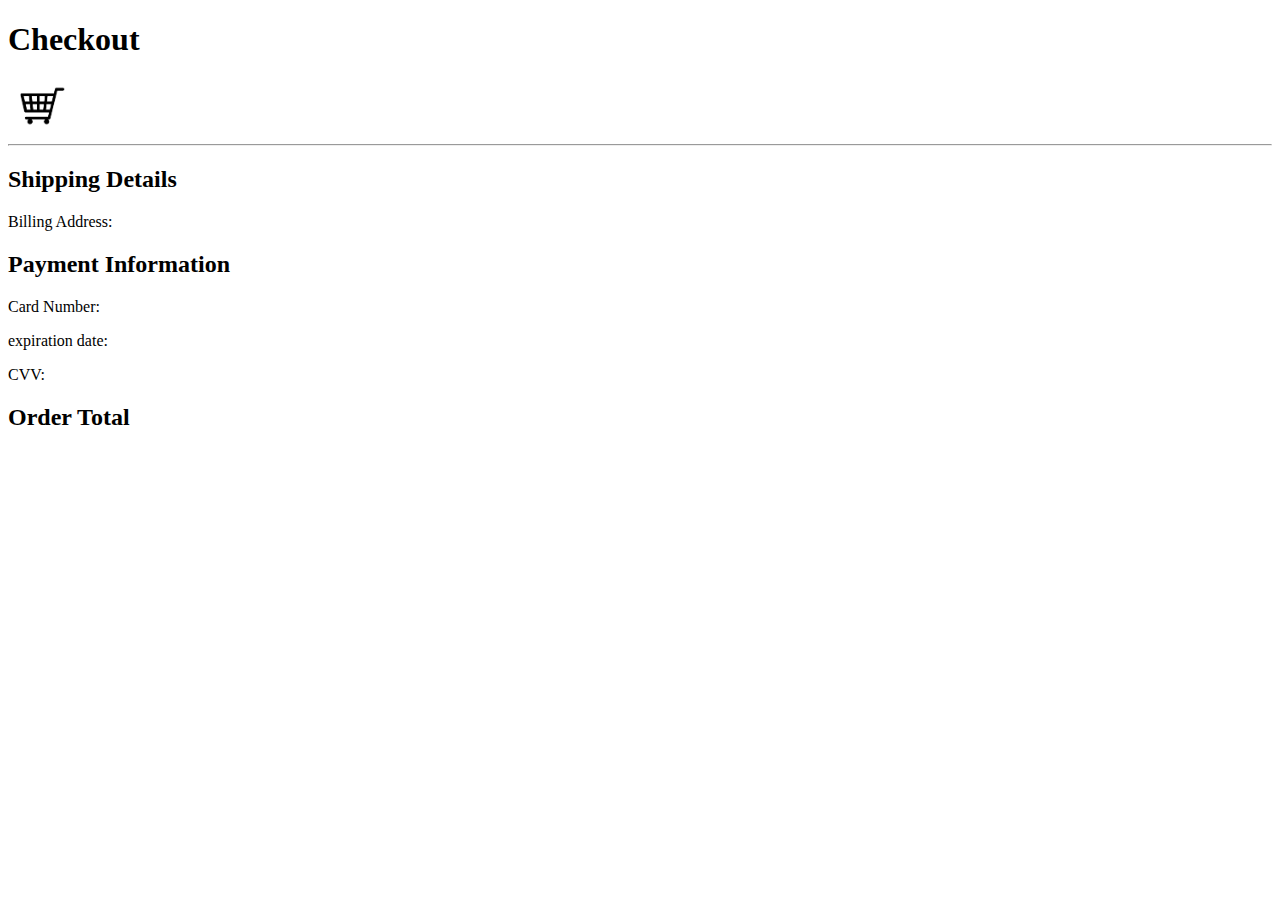
==== checkout.html @ dc8d8aa6 "updated checkout page" ====
<!DOCTYPE html>
<html lang="en">
<head>
    <meta charset="UTF-8">
    <meta name="viewport" content="width=device-width, initial-scale=1.0">
    <title>Checkout Page</title>
</head>
<body>
    <header>
        <h1>Checkout</h1>
        <img src="images/shopping cart.jpg" alt="shopping cart">
        <style>
            img {
             max-width: 5%;
             height: auto;
            }
        </style>
    </header>
    <hr>
    <main>
        <h2>Shipping Details</h2>
        <p>Billing Address:</p>
        <h2>Payment Information</h2>
        <p>Card Number:</p>
        <p>expiration date:</p>
        <p>CVV:</p>
        <h2>Order Total</h2>
    </main>
</body>
</html>
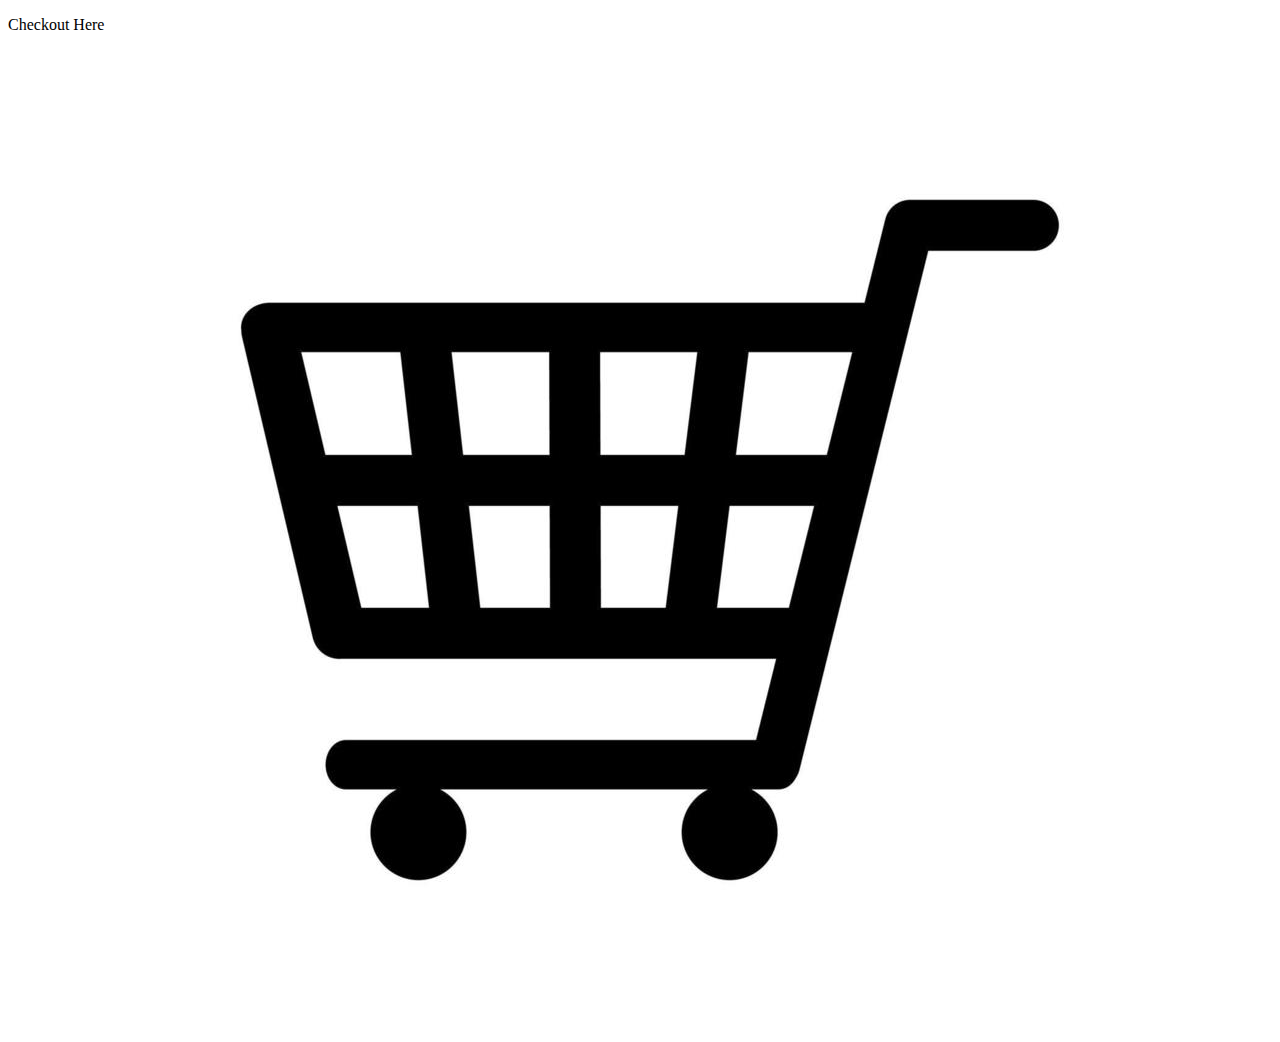
==== commit f595f983: "checkout page layout update" ====
--- a/checkout.html
+++ b/checkout.html
@@ -3,28 +3,10 @@
 <head>
     <meta charset="UTF-8">
     <meta name="viewport" content="width=device-width, initial-scale=1.0">
-    <title>Checkout Page</title>
+    <title>Checkout</title>
 </head>
 <body>
-    <header>
-        <h1>Checkout</h1>
-        <img src="images/shopping cart.jpg" alt="shopping cart">
-        <style>
-            img {
-             max-width: 5%;
-             height: auto;
-            }
-        </style>
-    </header>
-    <hr>
-    <main>
-        <h2>Shipping Details</h2>
-        <p>Billing Address:</p>
-        <h2>Payment Information</h2>
-        <p>Card Number:</p>
-        <p>expiration date:</p>
-        <p>CVV:</p>
-        <h2>Order Total</h2>
-    </main>
+    <p>Checkout Here</p>
+    <img src="images/shopping cart.jpg">
 </body>
 </html>